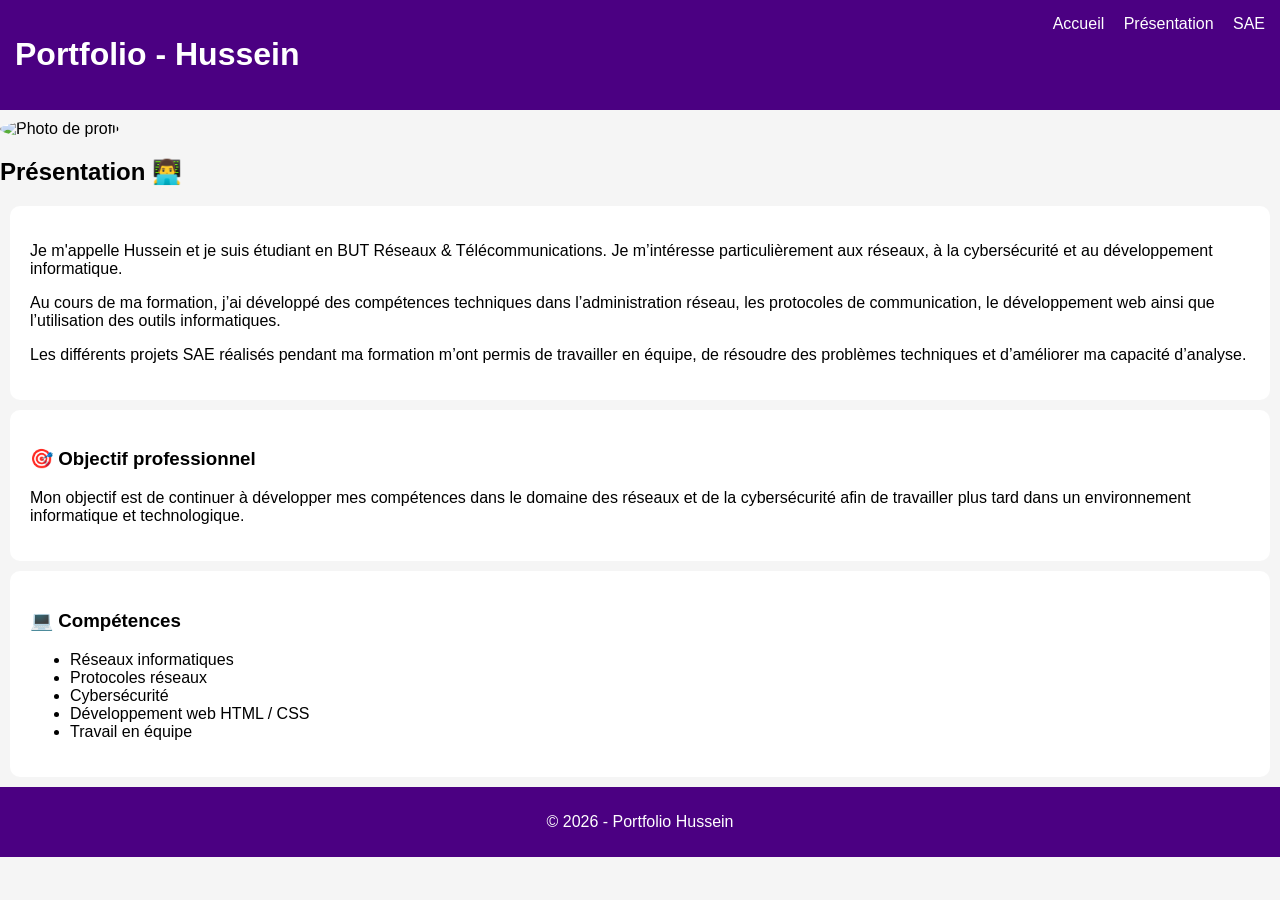
==== presentation.html @ 0ec1932c "Create presentation.html" ====
<!DOCTYPE html>
<html lang="fr">

<head>
    <meta charset="UTF-8">
    <title>Présentation - Portfolio Hussein</title>
    <link rel="stylesheet" href="style.css">
</head>

<body>

<header>
    <h1>Portfolio - Hussein</h1>

    <nav>
        <a href="index.html">Accueil</a>
        <a href="presentation.html">Présentation</a>
        <a href="sae1.html">SAE</a>
    </nav>
</header>

<section class="presentation">

    <img src="images/photo.jpg" alt="Photo de profil" class="photo">

    <h2>Présentation 👨‍💻</h2>

    <div class="card">

        <p>
            Je m'appelle Hussein et je suis étudiant en BUT Réseaux & Télécommunications.
            Je m’intéresse particulièrement aux réseaux, à la cybersécurité et au développement informatique.
        </p>

        <p>
            Au cours de ma formation, j’ai développé des compétences techniques dans
            l’administration réseau, les protocoles de communication, le développement web
            ainsi que l’utilisation des outils informatiques.
        </p>

        <p>
            Les différents projets SAE réalisés pendant ma formation m’ont permis
            de travailler en équipe, de résoudre des problèmes techniques et
            d’améliorer ma capacité d’analyse.
        </p>

    </div>

    <div class="card">

        <h3>🎯 Objectif professionnel</h3>

        <p>
            Mon objectif est de continuer à développer mes compétences dans le domaine
            des réseaux et de la cybersécurité afin de travailler plus tard dans
            un environnement informatique et technologique.
        </p>

    </div>

    <div class="card">

        <h3>💻 Compétences</h3>

        <ul>
            <li>Réseaux informatiques</li>
            <li>Protocoles réseaux</li>
            <li>Cybersécurité</li>
            <li>Développement web HTML / CSS</li>
            <li>Travail en équipe</li>
        </ul>

    </div>

</section>

<footer>
    <p>© 2026 - Portfolio Hussein</p>
</footer>

</body>

</html>
---- style.css ----
body {
    margin: 0;
    font-family: Arial;
    background-color: #f5f5f5;
}

header {
    background-color: #4B0082; /* violet foncé */
    color: white;
    padding: 15px;
    display: flex;
    justify-content: space-between;
}

nav a {
    color: white;
    margin-left: 15px;
    text-decoration: none;
}

.hero {
    text-align: center;
    padding: 50px;
    background-color: #8A2BE2; /* violet */
    color: white;
}

.sae {
    padding: 30px;
}

.card {
    background: white;
    padding: 20px;
    margin: 10px;
    border-radius: 10px;
}

footer {
    text-align: center;
    padding: 10px;
    background: #4B0082; /* violet foncé */
    color: white;
}
.photo {
    width: 120px;
    border-radius: 50%;
    margin-top: 10px;
}
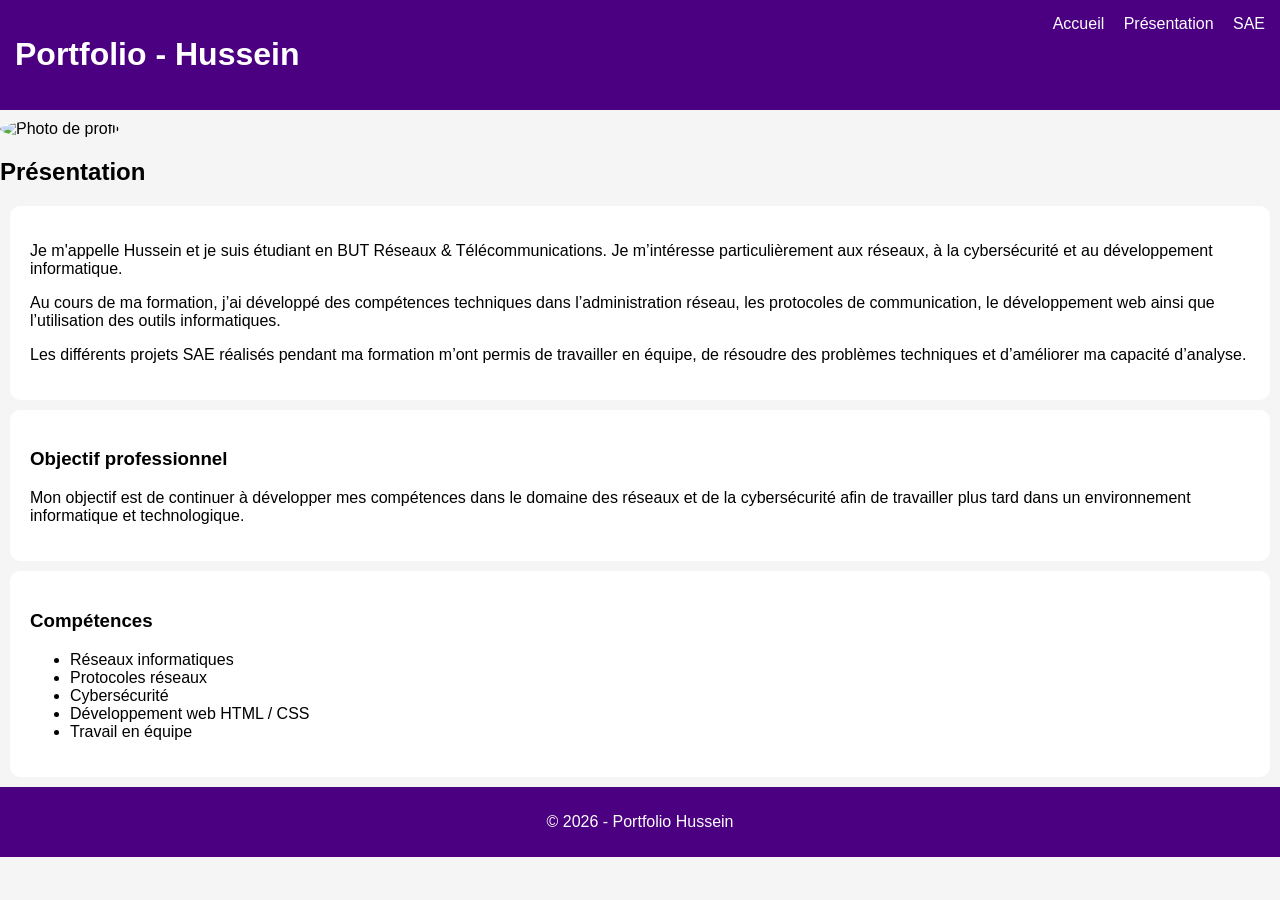
==== commit 6002cb92: "Update presentation.html" ====
--- a/presentation.html
+++ b/presentation.html
@@ -23,7 +23,7 @@
 
     <img src="images/photo.jpg" alt="Photo de profil" class="photo">
 
-    <h2>Présentation 👨‍💻</h2>
+    <h2>Présentation </h2>
 
     <div class="card">
 
@@ -48,7 +48,7 @@
 
     <div class="card">
 
-        <h3>🎯 Objectif professionnel</h3>
+        <h3> Objectif professionnel</h3>
 
         <p>
             Mon objectif est de continuer à développer mes compétences dans le domaine
@@ -60,7 +60,7 @@
 
     <div class="card">
 
-        <h3>💻 Compétences</h3>
+        <h3> Compétences</h3>
 
         <ul>
             <li>Réseaux informatiques</li>
